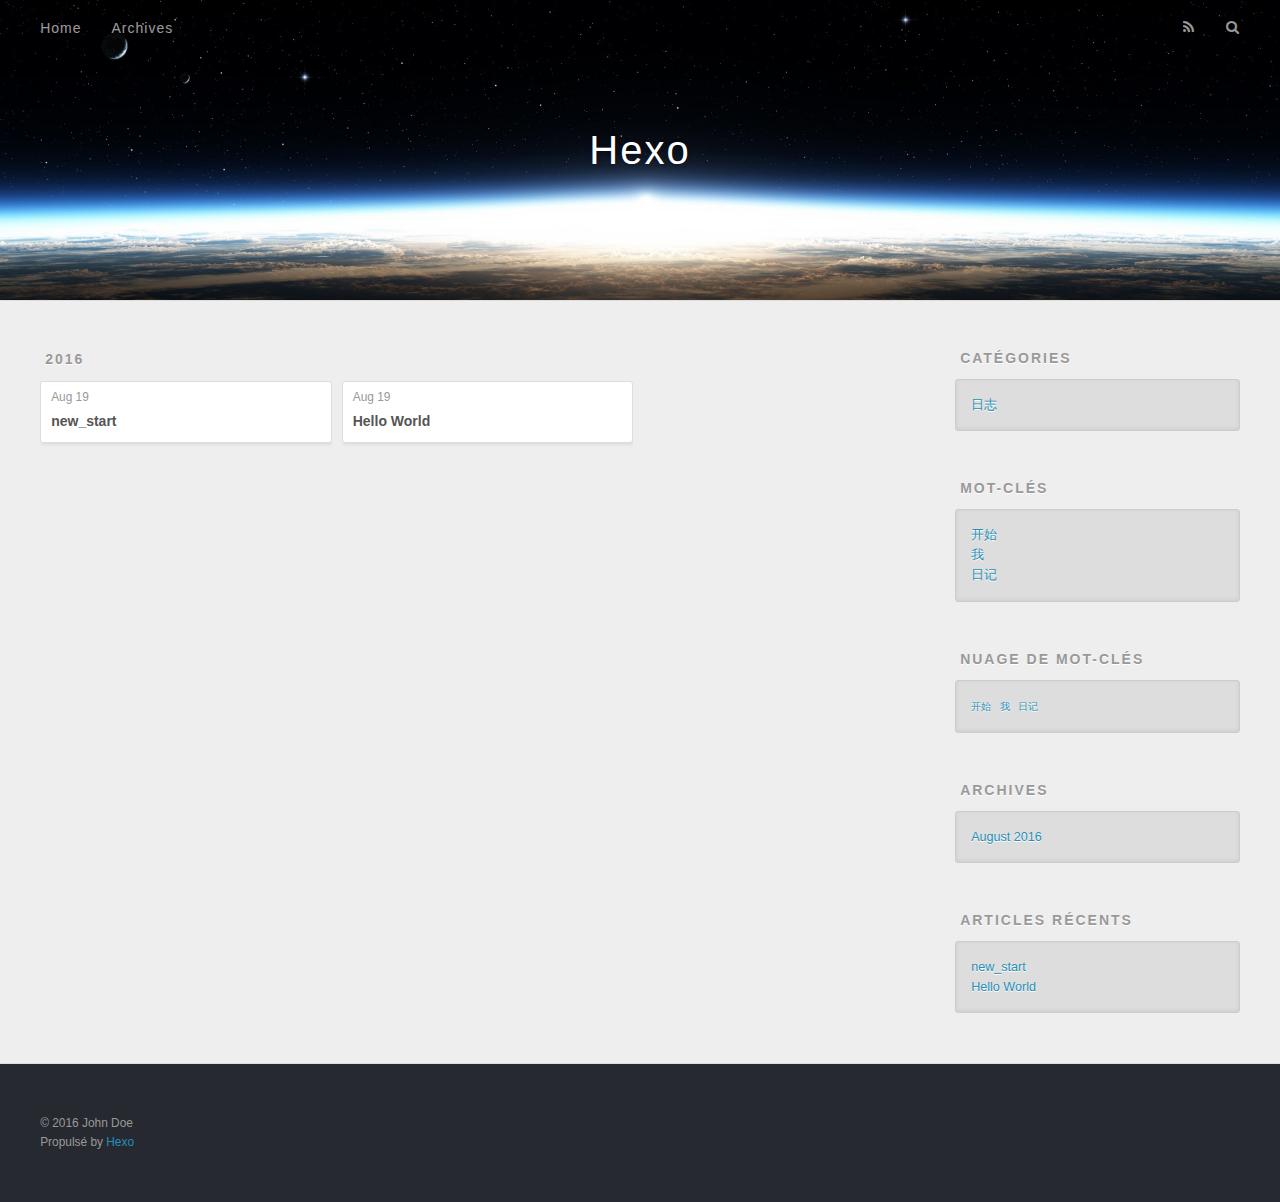
==== archives/index.html @ f9e611ec "Site updated: 2016-08-19 16:14:19" ====
<!DOCTYPE html>
<html>
<head>
  <meta charset="utf-8">
  
  <title>Archives | Hexo</title>
  <meta name="viewport" content="width=device-width, initial-scale=1, maximum-scale=1">
  <meta property="og:type" content="website">
<meta property="og:title" content="Hexo">
<meta property="og:url" content="http://yoursite.com/archives/index.html">
<meta property="og:site_name" content="Hexo">
<meta name="twitter:card" content="summary">
<meta name="twitter:title" content="Hexo">
  
    <link rel="alternate" href="/atom.xml" title="Hexo" type="application/atom+xml">
  
  
    <link rel="icon" href="/favicon.png">
  
  
    <link href="//fonts.googleapis.com/css?family=Source+Code+Pro" rel="stylesheet" type="text/css">
  
  <link rel="stylesheet" href="/css/style.css">
  

</head>

<body>
  <div id="container">
    <div id="wrap">
      <header id="header">
  <div id="banner"></div>
  <div id="header-outer" class="outer">
    <div id="header-title" class="inner">
      <h1 id="logo-wrap">
        <a href="/" id="logo">Hexo</a>
      </h1>
      
    </div>
    <div id="header-inner" class="inner">
      <nav id="main-nav">
        <a id="main-nav-toggle" class="nav-icon"></a>
        
          <a class="main-nav-link" href="/">Home</a>
        
          <a class="main-nav-link" href="/archives">Archives</a>
        
      </nav>
      <nav id="sub-nav">
        
          <a id="nav-rss-link" class="nav-icon" href="/atom.xml" title="Flux RSS"></a>
        
        <a id="nav-search-btn" class="nav-icon" title="Rechercher"></a>
      </nav>
      <div id="search-form-wrap">
        <form action="//google.com/search" method="get" accept-charset="UTF-8" class="search-form"><input type="search" name="q" results="0" class="search-form-input" placeholder="Search"><button type="submit" class="search-form-submit">&#xF002;</button><input type="hidden" name="sitesearch" value="http://yoursite.com"></form>
      </div>
    </div>
  </div>
</header>
      <div class="outer">
        <section id="main">
  
  
    
    
      
      
      <section class="archives-wrap">
        <div class="archive-year-wrap">
          <a href="/archives/2016" class="archive-year">2016</a>
        </div>
        <div class="archives">
    
    <article class="archive-article archive-type-post">
  <div class="archive-article-inner">
    <header class="archive-article-header">
      <a href="/2016/08/19/new-start/" class="archive-article-date">
  <time datetime="2016-08-19T08:04:15.000Z" itemprop="datePublished">Aug 19</time>
</a>
      
  
    <h1 itemprop="name">
      <a class="archive-article-title" href="/2016/08/19/new-start/">new_start</a>
    </h1>
  

    </header>
  </div>
</article>
  
    
    
    <article class="archive-article archive-type-post">
  <div class="archive-article-inner">
    <header class="archive-article-header">
      <a href="/2016/08/19/hello-world/" class="archive-article-date">
  <time datetime="2016-08-19T06:45:06.306Z" itemprop="datePublished">Aug 19</time>
</a>
      
  
    <h1 itemprop="name">
      <a class="archive-article-title" href="/2016/08/19/hello-world/">Hello World</a>
    </h1>
  

    </header>
  </div>
</article>
  
  
    </div></section>
  

</section>
        
          <aside id="sidebar">
  
    
  <div class="widget-wrap">
    <h3 class="widget-title">Catégories</h3>
    <div class="widget">
      <ul class="category-list"><li class="category-list-item"><a class="category-list-link" href="/categories/日志/">日志</a></li></ul>
    </div>
  </div>


  
    
  <div class="widget-wrap">
    <h3 class="widget-title">Mot-clés</h3>
    <div class="widget">
      <ul class="tag-list"><li class="tag-list-item"><a class="tag-list-link" href="/tags/开始/">开始</a></li><li class="tag-list-item"><a class="tag-list-link" href="/tags/我/">我</a></li><li class="tag-list-item"><a class="tag-list-link" href="/tags/日记/">日记</a></li></ul>
    </div>
  </div>


  
    
  <div class="widget-wrap">
    <h3 class="widget-title">Nuage de mot-clés</h3>
    <div class="widget tagcloud">
      <a href="/tags/开始/" style="font-size: 10px;">开始</a> <a href="/tags/我/" style="font-size: 10px;">我</a> <a href="/tags/日记/" style="font-size: 10px;">日记</a>
    </div>
  </div>

  
    
  <div class="widget-wrap">
    <h3 class="widget-title">Archives</h3>
    <div class="widget">
      <ul class="archive-list"><li class="archive-list-item"><a class="archive-list-link" href="/archives/2016/08/">August 2016</a></li></ul>
    </div>
  </div>


  
    
  <div class="widget-wrap">
    <h3 class="widget-title">Articles récents</h3>
    <div class="widget">
      <ul>
        
          <li>
            <a href="/2016/08/19/new-start/">new_start</a>
          </li>
        
          <li>
            <a href="/2016/08/19/hello-world/">Hello World</a>
          </li>
        
      </ul>
    </div>
  </div>

  
</aside>
        
      </div>
      <footer id="footer">
  
  <div class="outer">
    <div id="footer-info" class="inner">
      &copy; 2016 John Doe<br>
      Propulsé by <a href="http://hexo.io/" target="_blank">Hexo</a>
    </div>
  </div>
</footer>
    </div>
    <nav id="mobile-nav">
  
    <a href="/" class="mobile-nav-link">Home</a>
  
    <a href="/archives" class="mobile-nav-link">Archives</a>
  
</nav>
    

<script src="//ajax.googleapis.com/ajax/libs/jquery/2.0.3/jquery.min.js"></script>


  <link rel="stylesheet" href="/fancybox/jquery.fancybox.css">
  <script src="/fancybox/jquery.fancybox.pack.js"></script>


<script src="/js/script.js"></script>

  </div>
</body>
</html>
---- css/style.css ----
body {
  width: 100%;
}
body:before,
body:after {
  content: "";
  display: table;
}
body:after {
  clear: both;
}
html,
body,
div,
span,
applet,
object,
iframe,
h1,
h2,
h3,
h4,
h5,
h6,
p,
blockquote,
pre,
a,
abbr,
acronym,
address,
big,
cite,
code,
del,
dfn,
em,
img,
ins,
kbd,
q,
s,
samp,
small,
strike,
strong,
sub,
sup,
tt,
var,
dl,
dt,
dd,
ol,
ul,
li,
fieldset,
form,
label,
legend,
table,
caption,
tbody,
tfoot,
thead,
tr,
th,
td {
  margin: 0;
  padding: 0;
  border: 0;
  outline: 0;
  font-weight: inherit;
  font-style: inherit;
  font-family: inherit;
  font-size: 100%;
  vertical-align: baseline;
}
body {
  line-height: 1;
  color: #000;
  background: #fff;
}
ol,
ul {
  list-style: none;
}
table {
  border-collapse: separate;
  border-spacing: 0;
  vertical-align: middle;
}
caption,
th,
td {
  text-align: left;
  font-weight: normal;
  vertical-align: middle;
}
a img {
  border: none;
}
input,
button {
  margin: 0;
  padding: 0;
}
input::-moz-focus-inner,
button::-moz-focus-inner {
  border: 0;
  padding: 0;
}
@font-face {
  font-family: FontAwesome;
  font-style: normal;
  font-weight: normal;
  src: url("fonts/fontawesome-webfont.eot?v=#4.0.3");
  src: url("fonts/fontawesome-webfont.eot?#iefix&v=#4.0.3") format("embedded-opentype"), url("fonts/fontawesome-webfont.woff?v=#4.0.3") format("woff"), url("fonts/fontawesome-webfont.ttf?v=#4.0.3") format("truetype"), url("fonts/fontawesome-webfont.svg#fontawesomeregular?v=#4.0.3") format("svg");
}
html,
body,
#container {
  height: 100%;
}
body {
  background: #eee;
  font: 14px "Helvetica Neue", Helvetica, Arial, sans-serif;
  -webkit-text-size-adjust: 100%;
}
.outer {
  max-width: 1220px;
  margin: 0 auto;
  padding: 0 20px;
}
.outer:before,
.outer:after {
  content: "";
  display: table;
}
.outer:after {
  clear: both;
}
.inner {
  display: inline;
  float: left;
  width: 98.33333333333333%;
  margin: 0 0.833333333333333%;
}
.left,
.alignleft {
  float: left;
}
.right,
.alignright {
  float: right;
}
.clear {
  clear: both;
}
#container {
  position: relative;
}
.mobile-nav-on {
  overflow: hidden;
}
#wrap {
  height: 100%;
  width: 100%;
  position: absolute;
  top: 0;
  left: 0;
  -webkit-transition: 0.2s ease-out;
  -moz-transition: 0.2s ease-out;
  -ms-transition: 0.2s ease-out;
  transition: 0.2s ease-out;
  z-index: 1;
  background: #eee;
}
.mobile-nav-on #wrap {
  left: 280px;
}
@media screen and (min-width: 768px) {
  #main {
    display: inline;
    float: left;
    width: 73.33333333333333%;
    margin: 0 0.833333333333333%;
  }
}
.article-date,
.article-category-link,
.archive-year,
.widget-title {
  text-decoration: none;
  text-transform: uppercase;
  letter-spacing: 2px;
  color: #999;
  margin-bottom: 1em;
  margin-left: 5px;
  line-height: 1em;
  text-shadow: 0 1px #fff;
  font-weight: bold;
}
.article-inner,
.archive-article-inner {
  background: #fff;
  -webkit-box-shadow: 1px 2px 3px #ddd;
  box-shadow: 1px 2px 3px #ddd;
  border: 1px solid #ddd;
  border-radius: 3px;
}
.article-entry h1,
.widget h1 {
  font-size: 2em;
}
.article-entry h2,
.widget h2 {
  font-size: 1.5em;
}
.article-entry h3,
.widget h3 {
  font-size: 1.3em;
}
.article-entry h4,
.widget h4 {
  font-size: 1.2em;
}
.article-entry h5,
.widget h5 {
  font-size: 1em;
}
.article-entry h6,
.widget h6 {
  font-size: 1em;
  color: #999;
}
.article-entry hr,
.widget hr {
  border: 1px dashed #ddd;
}
.article-entry strong,
.widget strong {
  font-weight: bold;
}
.article-entry em,
.widget em,
.article-entry cite,
.widget cite {
  font-style: italic;
}
.article-entry sup,
.widget sup,
.article-entry sub,
.widget sub {
  font-size: 0.75em;
  line-height: 0;
  position: relative;
  vertical-align: baseline;
}
.article-entry sup,
.widget sup {
  top: -0.5em;
}
.article-entry sub,
.widget sub {
  bottom: -0.2em;
}
.article-entry small,
.widget small {
  font-size: 0.85em;
}
.article-entry acronym,
.widget acronym,
.article-entry abbr,
.widget abbr {
  border-bottom: 1px dotted;
}
.article-entry ul,
.widget ul,
.article-entry ol,
.widget ol,
.article-entry dl,
.widget dl {
  margin: 0 20px;
  line-height: 1.6em;
}
.article-entry ul ul,
.widget ul ul,
.article-entry ol ul,
.widget ol ul,
.article-entry ul ol,
.widget ul ol,
.article-entry ol ol,
.widget ol ol {
  margin-top: 0;
  margin-bottom: 0;
}
.article-entry ul,
.widget ul {
  list-style: disc;
}
.article-entry ol,
.widget ol {
  list-style: decimal;
}
.article-entry dt,
.widget dt {
  font-weight: bold;
}
#header {
  height: 300px;
  position: relative;
  border-bottom: 1px solid #ddd;
}
#header:before,
#header:after {
  content: "";
  position: absolute;
  left: 0;
  right: 0;
  height: 40px;
}
#header:before {
  top: 0;
  background: -webkit-linear-gradient(rgba(0,0,0,0.2), transparent);
  background: -moz-linear-gradient(rgba(0,0,0,0.2), transparent);
  background: -ms-linear-gradient(rgba(0,0,0,0.2), transparent);
  background: linear-gradient(rgba(0,0,0,0.2), transparent);
}
#header:after {
  bottom: 0;
  background: -webkit-linear-gradient(transparent, rgba(0,0,0,0.2));
  background: -moz-linear-gradient(transparent, rgba(0,0,0,0.2));
  background: -ms-linear-gradient(transparent, rgba(0,0,0,0.2));
  background: linear-gradient(transparent, rgba(0,0,0,0.2));
}
#header-outer {
  height: 100%;
  position: relative;
}
#header-inner {
  position: relative;
  overflow: hidden;
}
#banner {
  position: absolute;
  top: 0;
  left: 0;
  width: 100%;
  height: 100%;
  background: url("images/banner.jpg") center #000;
  -webkit-background-size: cover;
  -moz-background-size: cover;
  background-size: cover;
  z-index: -1;
}
#header-title {
  text-align: center;
  height: 40px;
  position: absolute;
  top: 50%;
  left: 0;
  margin-top: -20px;
}
#logo,
#subtitle {
  text-decoration: none;
  color: #fff;
  font-weight: 300;
  text-shadow: 0 1px 4px rgba(0,0,0,0.3);
}
#logo {
  font-size: 40px;
  line-height: 40px;
  letter-spacing: 2px;
}
#subtitle {
  font-size: 16px;
  line-height: 16px;
  letter-spacing: 1px;
}
#subtitle-wrap {
  margin-top: 16px;
}
#main-nav {
  float: left;
  margin-left: -15px;
}
.nav-icon,
.main-nav-link {
  float: left;
  color: #fff;
  opacity: 0.6;
  text-decoration: none;
  text-shadow: 0 1px rgba(0,0,0,0.2);
  -webkit-transition: opacity 0.2s;
  -moz-transition: opacity 0.2s;
  -ms-transition: opacity 0.2s;
  transition: opacity 0.2s;
  display: block;
  padding: 20px 15px;
}
.nav-icon:hover,
.main-nav-link:hover {
  opacity: 1;
}
.nav-icon {
  font-family: FontAwesome;
  text-align: center;
  font-size: 14px;
  width: 14px;
  height: 14px;
  padding: 20px 15px;
  position: relative;
  cursor: pointer;
}
.main-nav-link {
  font-weight: 300;
  letter-spacing: 1px;
}
@media screen and (max-width: 479px) {
  .main-nav-link {
    display: none;
  }
}
#main-nav-toggle {
  display: none;
}
#main-nav-toggle:before {
  content: "\f0c9";
}
@media screen and (max-width: 479px) {
  #main-nav-toggle {
    display: block;
  }
}
#sub-nav {
  float: right;
  margin-right: -15px;
}
#nav-rss-link:before {
  content: "\f09e";
}
#nav-search-btn:before {
  content: "\f002";
}
#search-form-wrap {
  position: absolute;
  top: 15px;
  width: 150px;
  height: 30px;
  right: -150px;
  opacity: 0;
  -webkit-transition: 0.2s ease-out;
  -moz-transition: 0.2s ease-out;
  -ms-transition: 0.2s ease-out;
  transition: 0.2s ease-out;
}
#search-form-wrap.on {
  opacity: 1;
  right: 0;
}
@media screen and (max-width: 479px) {
  #search-form-wrap {
    width: 100%;
    right: -100%;
  }
}
.search-form {
  position: absolute;
  top: 0;
  left: 0;
  right: 0;
  background: #fff;
  padding: 5px 15px;
  border-radius: 15px;
  -webkit-box-shadow: 0 0 10px rgba(0,0,0,0.3);
  box-shadow: 0 0 10px rgba(0,0,0,0.3);
}
.search-form-input {
  border: none;
  background: none;
  color: #555;
  width: 100%;
  font: 13px "Helvetica Neue", Helvetica, Arial, sans-serif;
  outline: none;
}
.search-form-input::-webkit-search-results-decoration,
.search-form-input::-webkit-search-cancel-button {
  -webkit-appearance: none;
}
.search-form-submit {
  position: absolute;
  top: 50%;
  right: 10px;
  margin-top: -7px;
  font: 13px FontAwesome;
  border: none;
  background: none;
  color: #bbb;
  cursor: pointer;
}
.search-form-submit:hover,
.search-form-submit:focus {
  color: #777;
}
.article {
  margin: 50px 0;
}
.article-inner {
  overflow: hidden;
}
.article-meta:before,
.article-meta:after {
  content: "";
  display: table;
}
.article-meta:after {
  clear: both;
}
.article-date {
  float: left;
}
.article-category {
  float: left;
  line-height: 1em;
  color: #ccc;
  text-shadow: 0 1px #fff;
  margin-left: 8px;
}
.article-category:before {
  content: "\2022";
}
.article-category-link {
  margin: 0 12px 1em;
}
.article-header {
  padding: 20px 20px 0;
}
.article-title {
  text-decoration: none;
  font-size: 2em;
  font-weight: bold;
  color: #555;
  line-height: 1.1em;
  -webkit-transition: color 0.2s;
  -moz-transition: color 0.2s;
  -ms-transition: color 0.2s;
  transition: color 0.2s;
}
a.article-title:hover {
  color: #258fb8;
}
.article-entry {
  color: #555;
  padding: 0 20px;
}
.article-entry:before,
.article-entry:after {
  content: "";
  display: table;
}
.article-entry:after {
  clear: both;
}
.article-entry p,
.article-entry table {
  line-height: 1.6em;
  margin: 1.6em 0;
}
.article-entry h1,
.article-entry h2,
.article-entry h3,
.article-entry h4,
.article-entry h5,
.article-entry h6 {
  font-weight: bold;
}
.article-entry h1,
.article-entry h2,
.article-entry h3,
.article-entry h4,
.article-entry h5,
.article-entry h6 {
  line-height: 1.1em;
  margin: 1.1em 0;
}
.article-entry a {
  color: #258fb8;
  text-decoration: none;
}
.article-entry a:hover {
  text-decoration: underline;
}
.article-entry ul,
.article-entry ol,
.article-entry dl {
  margin-top: 1.6em;
  margin-bottom: 1.6em;
}
.article-entry img,
.article-entry video {
  max-width: 100%;
  height: auto;
  display: block;
  margin: auto;
}
.article-entry iframe {
  border: none;
}
.article-entry table {
  width: 100%;
  border-collapse: collapse;
  border-spacing: 0;
}
.article-entry th {
  font-weight: bold;
  border-bottom: 3px solid #ddd;
  padding-bottom: 0.5em;
}
.article-entry td {
  border-bottom: 1px solid #ddd;
  padding: 10px 0;
}
.article-entry blockquote {
  font-family: Georgia, "Times New Roman", serif;
  font-size: 1.4em;
  margin: 1.6em 20px;
  text-align: center;
}
.article-entry blockquote footer {
  font-size: 14px;
  margin: 1.6em 0;
  font-family: "Helvetica Neue", Helvetica, Arial, sans-serif;
}
.article-entry blockquote footer cite:before {
  content: "—";
  padding: 0 0.5em;
}
.article-entry .pullquote {
  text-align: left;
  width: 45%;
  margin: 0;
}
.article-entry .pullquote.left {
  margin-left: 0.5em;
  margin-right: 1em;
}
.article-entry .pullquote.right {
  margin-right: 0.5em;
  margin-left: 1em;
}
.article-entry .caption {
  color: #999;
  display: block;
  font-size: 0.9em;
  margin-top: 0.5em;
  position: relative;
  text-align: center;
}
.article-entry .video-container {
  position: relative;
  padding-top: 56.25%;
  height: 0;
  overflow: hidden;
}
.article-entry .video-container iframe,
.article-entry .video-container object,
.article-entry .video-container embed {
  position: absolute;
  top: 0;
  left: 0;
  width: 100%;
  height: 100%;
  margin-top: 0;
}
.article-more-link a {
  display: inline-block;
  line-height: 1em;
  padding: 6px 15px;
  border-radius: 15px;
  background: #eee;
  color: #999;
  text-shadow: 0 1px #fff;
  text-decoration: none;
}
.article-more-link a:hover {
  background: #258fb8;
  color: #fff;
  text-decoration: none;
  text-shadow: 0 1px #1e7293;
}
.article-footer {
  font-size: 0.85em;
  line-height: 1.6em;
  border-top: 1px solid #ddd;
  padding-top: 1.6em;
  margin: 0 20px 20px;
}
.article-footer:before,
.article-footer:after {
  content: "";
  display: table;
}
.article-footer:after {
  clear: both;
}
.article-footer a {
  color: #999;
  text-decoration: none;
}
.article-footer a:hover {
  color: #555;
}
.article-tag-list-item {
  float: left;
  margin-right: 10px;
}
.article-tag-list-link:before {
  content: "#";
}
.article-comment-link {
  float: right;
}
.article-comment-link:before {
  content: "\f075";
  font-family: FontAwesome;
  padding-right: 8px;
}
.article-share-link {
  cursor: pointer;
  float: right;
  margin-left: 20px;
}
.article-share-link:before {
  content: "\f064";
  font-family: FontAwesome;
  padding-right: 6px;
}
#article-nav {
  position: relative;
}
#article-nav:before,
#article-nav:after {
  content: "";
  display: table;
}
#article-nav:after {
  clear: both;
}
@media screen and (min-width: 768px) {
  #article-nav {
    margin: 50px 0;
  }
  #article-nav:before {
    width: 8px;
    height: 8px;
    position: absolute;
    top: 50%;
    left: 50%;
    margin-top: -4px;
    margin-left: -4px;
    content: "";
    border-radius: 50%;
    background: #ddd;
    -webkit-box-shadow: 0 1px 2px #fff;
    box-shadow: 0 1px 2px #fff;
  }
}
.article-nav-link-wrap {
  text-decoration: none;
  text-shadow: 0 1px #fff;
  color: #999;
  -webkit-box-sizing: border-box;
  -moz-box-sizing: border-box;
  box-sizing: border-box;
  margin-top: 50px;
  text-align: center;
  display: block;
}
.article-nav-link-wrap:hover {
  color: #555;
}
@media screen and (min-width: 768px) {
  .article-nav-link-wrap {
    width: 50%;
    margin-top: 0;
  }
}
@media screen and (min-width: 768px) {
  #article-nav-newer {
    float: left;
    text-align: right;
    padding-right: 20px;
  }
}
@media screen and (min-width: 768px) {
  #article-nav-older {
    float: right;
    text-align: left;
    padding-left: 20px;
  }
}
.article-nav-caption {
  text-transform: uppercase;
  letter-spacing: 2px;
  color: #ddd;
  line-height: 1em;
  font-weight: bold;
}
#article-nav-newer .article-nav-caption {
  margin-right: -2px;
}
.article-nav-title {
  font-size: 0.85em;
  line-height: 1.6em;
  margin-top: 0.5em;
}
.article-share-box {
  position: absolute;
  display: none;
  background: #fff;
  -webkit-box-shadow: 1px 2px 10px rgba(0,0,0,0.2);
  box-shadow: 1px 2px 10px rgba(0,0,0,0.2);
  border-radius: 3px;
  margin-left: -145px;
  overflow: hidden;
  z-index: 1;
}
.article-share-box.on {
  display: block;
}
.article-share-input {
  width: 100%;
  background: none;
  -webkit-box-sizing: border-box;
  -moz-box-sizing: border-box;
  box-sizing: border-box;
  font: 14px "Helvetica Neue", Helvetica, Arial, sans-serif;
  padding: 0 15px;
  color: #555;
  outline: none;
  border: 1px solid #ddd;
  border-radius: 3px 3px 0 0;
  height: 36px;
  line-height: 36px;
}
.article-share-links {
  background: #eee;
}
.article-share-links:before,
.article-share-links:after {
  content: "";
  display: table;
}
.article-share-links:after {
  clear: both;
}
.article-share-twitter,
.article-share-facebook,
.article-share-pinterest,
.article-share-google {
  width: 50px;
  height: 36px;
  display: block;
  float: left;
  position: relative;
  color: #999;
  text-shadow: 0 1px #fff;
}
.article-share-twitter:before,
.article-share-facebook:before,
.article-share-pinterest:before,
.article-share-google:before {
  font-size: 20px;
  font-family: FontAwesome;
  width: 20px;
  height: 20px;
  position: absolute;
  top: 50%;
  left: 50%;
  margin-top: -10px;
  margin-left: -10px;
  text-align: center;
}
.article-share-twitter:hover,
.article-share-facebook:hover,
.article-share-pinterest:hover,
.article-share-google:hover {
  color: #fff;
}
.article-share-twitter:before {
  content: "\f099";
}
.article-share-twitter:hover {
  background: #00aced;
  text-shadow: 0 1px #008abe;
}
.article-share-facebook:before {
  content: "\f09a";
}
.article-share-facebook:hover {
  background: #3b5998;
  text-shadow: 0 1px #2f477a;
}
.article-share-pinterest:before {
  content: "\f0d2";
}
.article-share-pinterest:hover {
  background: #cb2027;
  text-shadow: 0 1px #a21a1f;
}
.article-share-google:before {
  content: "\f0d5";
}
.article-share-google:hover {
  background: #dd4b39;
  text-shadow: 0 1px #be3221;
}
.article-gallery {
  background: #000;
  position: relative;
}
.article-gallery-photos {
  position: relative;
  overflow: hidden;
}
.article-gallery-img {
  display: none;
  max-width: 100%;
}
.article-gallery-img:first-child {
  display: block;
}
.article-gallery-img.loaded {
  position: absolute;
  display: block;
}
.article-gallery-img img {
  display: block;
  max-width: 100%;
  margin: 0 auto;
}
#comments {
  background: #fff;
  -webkit-box-shadow: 1px 2px 3px #ddd;
  box-shadow: 1px 2px 3px #ddd;
  padding: 20px;
  border: 1px solid #ddd;
  border-radius: 3px;
  margin: 50px 0;
}
#comments a {
  color: #258fb8;
}
.archives-wrap {
  margin: 50px 0;
}
.archives:before,
.archives:after {
  content: "";
  display: table;
}
.archives:after {
  clear: both;
}
.archive-year-wrap {
  margin-bottom: 1em;
}
.archives {
  -webkit-column-gap: 10px;
  -moz-column-gap: 10px;
  column-gap: 10px;
}
@media screen and (min-width: 480px) and (max-width: 767px) {
  .archives {
    -webkit-column-count: 2;
    -moz-column-count: 2;
    column-count: 2;
  }
}
@media screen and (min-width: 768px) {
  .archives {
    -webkit-column-count: 3;
    -moz-column-count: 3;
    column-count: 3;
  }
}
.archive-article {
  -webkit-column-break-inside: avoid;
  page-break-inside: avoid;
  overflow: hidden;
  break-inside: avoid-column;
}
.archive-article-inner {
  padding: 10px;
  margin-bottom: 15px;
}
.archive-article-title {
  text-decoration: none;
  font-weight: bold;
  color: #555;
  -webkit-transition: color 0.2s;
  -moz-transition: color 0.2s;
  -ms-transition: color 0.2s;
  transition: color 0.2s;
  line-height: 1.6em;
}
.archive-article-title:hover {
  color: #258fb8;
}
.archive-article-footer {
  margin-top: 1em;
}
.archive-article-date {
  color: #999;
  text-decoration: none;
  font-size: 0.85em;
  line-height: 1em;
  margin-bottom: 0.5em;
  display: block;
}
#page-nav {
  margin: 50px auto;
  background: #fff;
  -webkit-box-shadow: 1px 2px 3px #ddd;
  box-shadow: 1px 2px 3px #ddd;
  border: 1px solid #ddd;
  border-radius: 3px;
  text-align: center;
  color: #999;
  overflow: hidden;
}
#page-nav:before,
#page-nav:after {
  content: "";
  display: table;
}
#page-nav:after {
  clear: both;
}
#page-nav a,
#page-nav span {
  padding: 10px 20px;
  line-height: 1;
  height: 2ex;
}
#page-nav a {
  color: #999;
  text-decoration: none;
}
#page-nav a:hover {
  background: #999;
  color: #fff;
}
#page-nav .prev {
  float: left;
}
#page-nav .next {
  float: right;
}
#page-nav .page-number {
  display: inline-block;
}
@media screen and (max-width: 479px) {
  #page-nav .page-number {
    display: none;
  }
}
#page-nav .current {
  color: #555;
  font-weight: bold;
}
#page-nav .space {
  color: #ddd;
}
#footer {
  background: #262a30;
  padding: 50px 0;
  border-top: 1px solid #ddd;
  color: #999;
}
#footer a {
  color: #258fb8;
  text-decoration: none;
}
#footer a:hover {
  text-decoration: underline;
}
#footer-info {
  line-height: 1.6em;
  font-size: 0.85em;
}
.article-entry pre,
.article-entry .highlight {
  background: #2d2d2d;
  margin: 0 -20px;
  padding: 15px 20px;
  border-style: solid;
  border-color: #ddd;
  border-width: 1px 0;
  overflow: auto;
  color: #ccc;
  line-height: 22.400000000000002px;
}
.article-entry .highlight .gutter pre,
.article-entry .gist .gist-file .gist-data .line-numbers {
  color: #666;
  font-size: 0.85em;
}
.article-entry pre,
.article-entry code {
  font-family: "Source Code Pro", Consolas, Monaco, Menlo, Consolas, monospace;
}
.article-entry code {
  background: #eee;
  text-shadow: 0 1px #fff;
  padding: 0 0.3em;
}
.article-entry pre code {
  background: none;
  text-shadow: none;
  padding: 0;
}
.article-entry .highlight pre {
  border: none;
  margin: 0;
  padding: 0;
}
.article-entry .highlight table {
  margin: 0;
  width: auto;
}
.article-entry .highlight td {
  border: none;
  padding: 0;
}
.article-entry .highlight figcaption {
  font-size: 0.85em;
  color: #999;
  line-height: 1em;
  margin-bottom: 1em;
}
.article-entry .highlight figcaption:before,
.article-entry .highlight figcaption:after {
  content: "";
  display: table;
}
.article-entry .highlight figcaption:after {
  clear: both;
}
.article-entry .highlight figcaption a {
  float: right;
}
.article-entry .highlight .gutter pre {
  text-align: right;
  padding-right: 20px;
}
.article-entry .highlight .line {
  height: 22.400000000000002px;
}
.article-entry .highlight .line.marked {
  background: #515151;
}
.article-entry .gist {
  margin: 0 -20px;
  border-style: solid;
  border-color: #ddd;
  border-width: 1px 0;
  background: #2d2d2d;
  padding: 15px 20px 15px 0;
}
.article-entry .gist .gist-file {
  border: none;
  font-family: "Source Code Pro", Consolas, Monaco, Menlo, Consolas, monospace;
  margin: 0;
}
.article-entry .gist .gist-file .gist-data {
  background: none;
  border: none;
}
.article-entry .gist .gist-file .gist-data .line-numbers {
  background: none;
  border: none;
  padding: 0 20px 0 0;
}
.article-entry .gist .gist-file .gist-data .line-data {
  padding: 0 !important;
}
.article-entry .gist .gist-file .highlight {
  margin: 0;
  padding: 0;
  border: none;
}
.article-entry .gist .gist-file .gist-meta {
  background: #2d2d2d;
  color: #999;
  font: 0.85em "Helvetica Neue", Helvetica, Arial, sans-serif;
  text-shadow: 0 0;
  padding: 0;
  margin-top: 1em;
  margin-left: 20px;
}
.article-entry .gist .gist-file .gist-meta a {
  color: #258fb8;
  font-weight: normal;
}
.article-entry .gist .gist-file .gist-meta a:hover {
  text-decoration: underline;
}
pre .comment,
pre .title {
  color: #999;
}
pre .variable,
pre .attribute,
pre .tag,
pre .regexp,
pre .ruby .constant,
pre .xml .tag .title,
pre .xml .pi,
pre .xml .doctype,
pre .html .doctype,
pre .css .id,
pre .css .class,
pre .css .pseudo {
  color: #f2777a;
}
pre .number,
pre .preprocessor,
pre .built_in,
pre .literal,
pre .params,
pre .constant {
  color: #f99157;
}
pre .class,
pre .ruby .class .title,
pre .css .rules .attribute {
  color: #9c9;
}
pre .string,
pre .value,
pre .inheritance,
pre .header,
pre .ruby .symbol,
pre .xml .cdata {
  color: #9c9;
}
pre .css .hexcolor {
  color: #6cc;
}
pre .function,
pre .python .decorator,
pre .python .title,
pre .ruby .function .title,
pre .ruby .title .keyword,
pre .perl .sub,
pre .javascript .title,
pre .coffeescript .title {
  color: #69c;
}
pre .keyword,
pre .javascript .function {
  color: #c9c;
}
@media screen and (max-width: 479px) {
  #mobile-nav {
    position: absolute;
    top: 0;
    left: 0;
    width: 280px;
    height: 100%;
    background: #191919;
    border-right: 1px solid #fff;
  }
}
@media screen and (max-width: 479px) {
  .mobile-nav-link {
    display: block;
    color: #999;
    text-decoration: none;
    padding: 15px 20px;
    font-weight: bold;
  }
  .mobile-nav-link:hover {
    color: #fff;
  }
}
@media screen and (min-width: 768px) {
  #sidebar {
    display: inline;
    float: left;
    width: 23.333333333333332%;
    margin: 0 0.833333333333333%;
  }
}
.widget-wrap {
  margin: 50px 0;
}
.widget {
  color: #777;
  text-shadow: 0 1px #fff;
  background: #ddd;
  -webkit-box-shadow: 0 -1px 4px #ccc inset;
  box-shadow: 0 -1px 4px #ccc inset;
  border: 1px solid #ccc;
  padding: 15px;
  border-radius: 3px;
}
.widget a {
  color: #258fb8;
  text-decoration: none;
}
.widget a:hover {
  text-decoration: underline;
}
.widget ul ul,
.widget ol ul,
.widget dl ul,
.widget ul ol,
.widget ol ol,
.widget dl ol,
.widget ul dl,
.widget ol dl,
.widget dl dl {
  margin-left: 15px;
  list-style: disc;
}
.widget {
  line-height: 1.6em;
  word-wrap: break-word;
  font-size: 0.9em;
}
.widget ul,
.widget ol {
  list-style: none;
  margin: 0;
}
.widget ul ul,
.widget ol ul,
.widget ul ol,
.widget ol ol {
  margin: 0 20px;
}
.widget ul ul,
.widget ol ul {
  list-style: disc;
}
.widget ul ol,
.widget ol ol {
  list-style: decimal;
}
.category-list-count,
.tag-list-count,
.archive-list-count {
  padding-left: 5px;
  color: #999;
  font-size: 0.85em;
}
.category-list-count:before,
.tag-list-count:before,
.archive-list-count:before {
  content: "(";
}
.category-list-count:after,
.tag-list-count:after,
.archive-list-count:after {
  content: ")";
}
.tagcloud a {
  margin-right: 5px;
  display: inline-block;
}
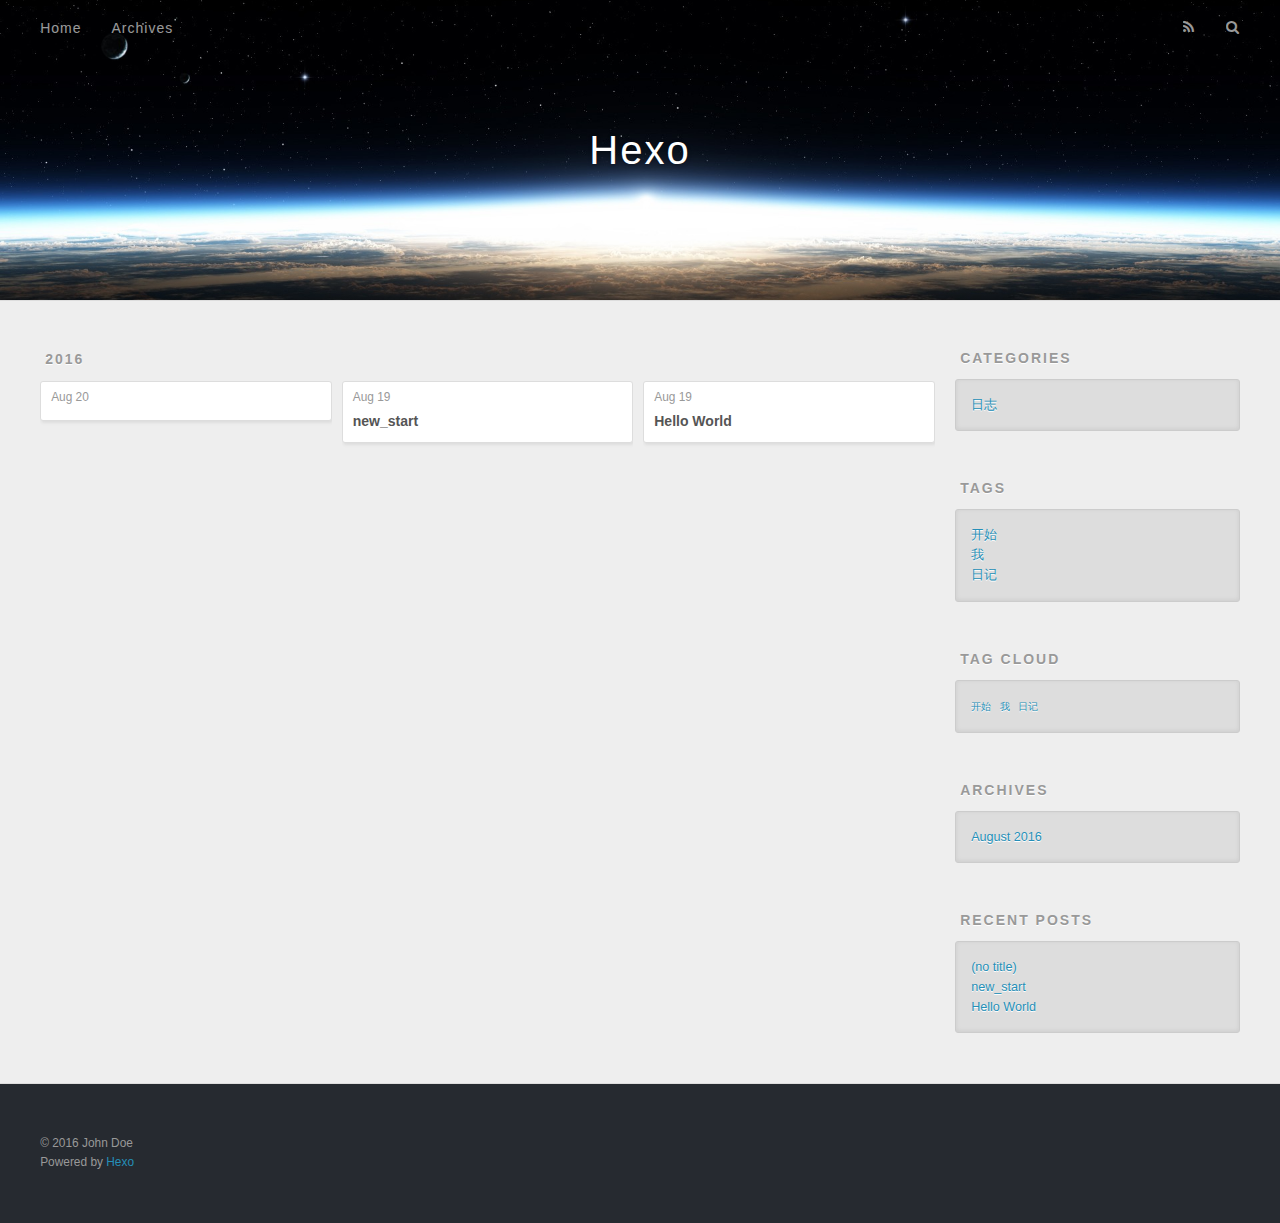
==== commit daf0e736: "Site updated: 2016-08-27 16:28:22" ====
--- a/archives/index.html
+++ b/archives/index.html
@@ -48,9 +48,9 @@
       </nav>
       <nav id="sub-nav">
         
-          <a id="nav-rss-link" class="nav-icon" href="/atom.xml" title="Flux RSS"></a>
-        
-        <a id="nav-search-btn" class="nav-icon" title="Rechercher"></a>
+          <a id="nav-rss-link" class="nav-icon" href="/atom.xml" title="RSS Feed"></a>
+        
+        <a id="nav-search-btn" class="nav-icon" title="Search"></a>
       </nav>
       <div id="search-form-wrap">
         <form action="//google.com/search" method="get" accept-charset="UTF-8" class="search-form"><input type="search" name="q" results="0" class="search-form-input" placeholder="Search"><button type="submit" class="search-form-submit">&#xF002;</button><input type="hidden" name="sitesearch" value="http://yoursite.com"></form>
@@ -71,6 +71,19 @@
           <a href="/archives/2016" class="archive-year">2016</a>
         </div>
         <div class="archives">
+    
+    <article class="archive-article archive-type-post">
+  <div class="archive-article-inner">
+    <header class="archive-article-header">
+      <a href="/2016/08/20/test/" class="archive-article-date">
+  <time datetime="2016-08-20T08:27:46.888Z" itemprop="datePublished">Aug 20</time>
+</a>
+      
+    </header>
+  </div>
+</article>
+  
+    
     
     <article class="archive-article archive-type-post">
   <div class="archive-article-inner">
@@ -118,7 +131,7 @@
   
     
   <div class="widget-wrap">
-    <h3 class="widget-title">Catégories</h3>
+    <h3 class="widget-title">Categories</h3>
     <div class="widget">
       <ul class="category-list"><li class="category-list-item"><a class="category-list-link" href="/categories/日志/">日志</a></li></ul>
     </div>
@@ -128,7 +141,7 @@
   
     
   <div class="widget-wrap">
-    <h3 class="widget-title">Mot-clés</h3>
+    <h3 class="widget-title">Tags</h3>
     <div class="widget">
       <ul class="tag-list"><li class="tag-list-item"><a class="tag-list-link" href="/tags/开始/">开始</a></li><li class="tag-list-item"><a class="tag-list-link" href="/tags/我/">我</a></li><li class="tag-list-item"><a class="tag-list-link" href="/tags/日记/">日记</a></li></ul>
     </div>
@@ -138,7 +151,7 @@
   
     
   <div class="widget-wrap">
-    <h3 class="widget-title">Nuage de mot-clés</h3>
+    <h3 class="widget-title">Tag Cloud</h3>
     <div class="widget tagcloud">
       <a href="/tags/开始/" style="font-size: 10px;">开始</a> <a href="/tags/我/" style="font-size: 10px;">我</a> <a href="/tags/日记/" style="font-size: 10px;">日记</a>
     </div>
@@ -157,9 +170,13 @@
   
     
   <div class="widget-wrap">
-    <h3 class="widget-title">Articles récents</h3>
+    <h3 class="widget-title">Recent Posts</h3>
     <div class="widget">
       <ul>
+        
+          <li>
+            <a href="/2016/08/20/test/">(no title)</a>
+          </li>
         
           <li>
             <a href="/2016/08/19/new-start/">new_start</a>
@@ -182,7 +199,7 @@
   <div class="outer">
     <div id="footer-info" class="inner">
       &copy; 2016 John Doe<br>
-      Propulsé by <a href="http://hexo.io/" target="_blank">Hexo</a>
+      Powered by <a href="http://hexo.io/" target="_blank">Hexo</a>
     </div>
   </div>
 </footer>
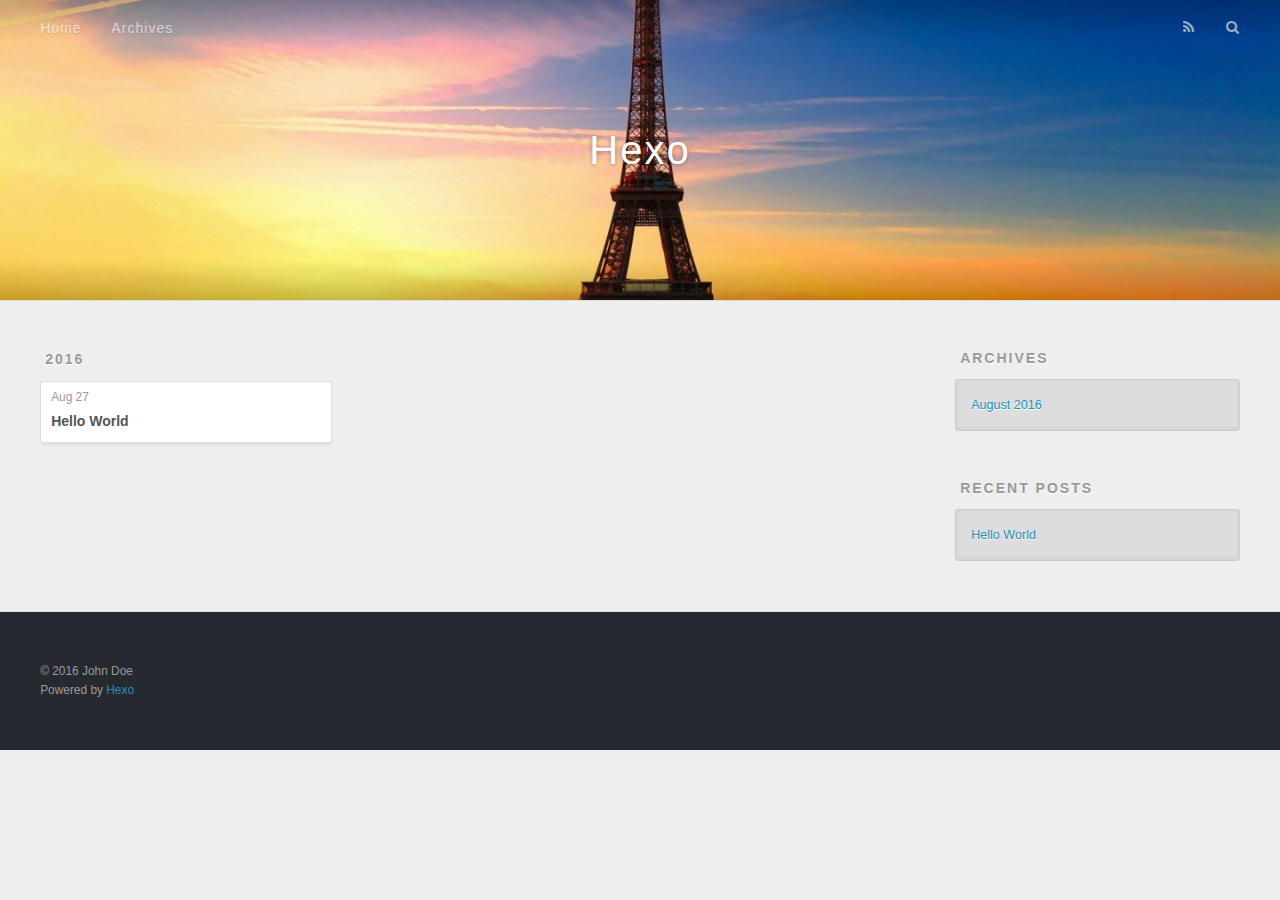
==== commit 2b967666: "Site updated: 2016-08-27 17:03:56" ====
--- a/archives/index.html
+++ b/archives/index.html
@@ -75,45 +75,13 @@
     <article class="archive-article archive-type-post">
   <div class="archive-article-inner">
     <header class="archive-article-header">
-      <a href="/2016/08/20/test/" class="archive-article-date">
-  <time datetime="2016-08-20T08:27:46.888Z" itemprop="datePublished">Aug 20</time>
-</a>
-      
-    </header>
-  </div>
-</article>
-  
-    
-    
-    <article class="archive-article archive-type-post">
-  <div class="archive-article-inner">
-    <header class="archive-article-header">
-      <a href="/2016/08/19/new-start/" class="archive-article-date">
-  <time datetime="2016-08-19T08:04:15.000Z" itemprop="datePublished">Aug 19</time>
+      <a href="/2016/08/27/First Project/" class="archive-article-date">
+  <time datetime="2016-08-27T09:01:58.199Z" itemprop="datePublished">Aug 27</time>
 </a>
       
   
     <h1 itemprop="name">
-      <a class="archive-article-title" href="/2016/08/19/new-start/">new_start</a>
-    </h1>
-  
-
-    </header>
-  </div>
-</article>
-  
-    
-    
-    <article class="archive-article archive-type-post">
-  <div class="archive-article-inner">
-    <header class="archive-article-header">
-      <a href="/2016/08/19/hello-world/" class="archive-article-date">
-  <time datetime="2016-08-19T06:45:06.306Z" itemprop="datePublished">Aug 19</time>
-</a>
-      
-  
-    <h1 itemprop="name">
-      <a class="archive-article-title" href="/2016/08/19/hello-world/">Hello World</a>
+      <a class="archive-article-title" href="/2016/08/27/First Project/">Hello World</a>
     </h1>
   
 
@@ -130,33 +98,12 @@
           <aside id="sidebar">
   
     
-  <div class="widget-wrap">
-    <h3 class="widget-title">Categories</h3>
-    <div class="widget">
-      <ul class="category-list"><li class="category-list-item"><a class="category-list-link" href="/categories/日志/">日志</a></li></ul>
-    </div>
-  </div>
-
 
   
     
-  <div class="widget-wrap">
-    <h3 class="widget-title">Tags</h3>
-    <div class="widget">
-      <ul class="tag-list"><li class="tag-list-item"><a class="tag-list-link" href="/tags/开始/">开始</a></li><li class="tag-list-item"><a class="tag-list-link" href="/tags/我/">我</a></li><li class="tag-list-item"><a class="tag-list-link" href="/tags/日记/">日记</a></li></ul>
-    </div>
-  </div>
-
 
   
     
-  <div class="widget-wrap">
-    <h3 class="widget-title">Tag Cloud</h3>
-    <div class="widget tagcloud">
-      <a href="/tags/开始/" style="font-size: 10px;">开始</a> <a href="/tags/我/" style="font-size: 10px;">我</a> <a href="/tags/日记/" style="font-size: 10px;">日记</a>
-    </div>
-  </div>
-
   
     
   <div class="widget-wrap">
@@ -175,15 +122,7 @@
       <ul>
         
           <li>
-            <a href="/2016/08/20/test/">(no title)</a>
-          </li>
-        
-          <li>
-            <a href="/2016/08/19/new-start/">new_start</a>
-          </li>
-        
-          <li>
-            <a href="/2016/08/19/hello-world/">Hello World</a>
+            <a href="/2016/08/27/First Project/">Hello World</a>
           </li>
         
       </ul>
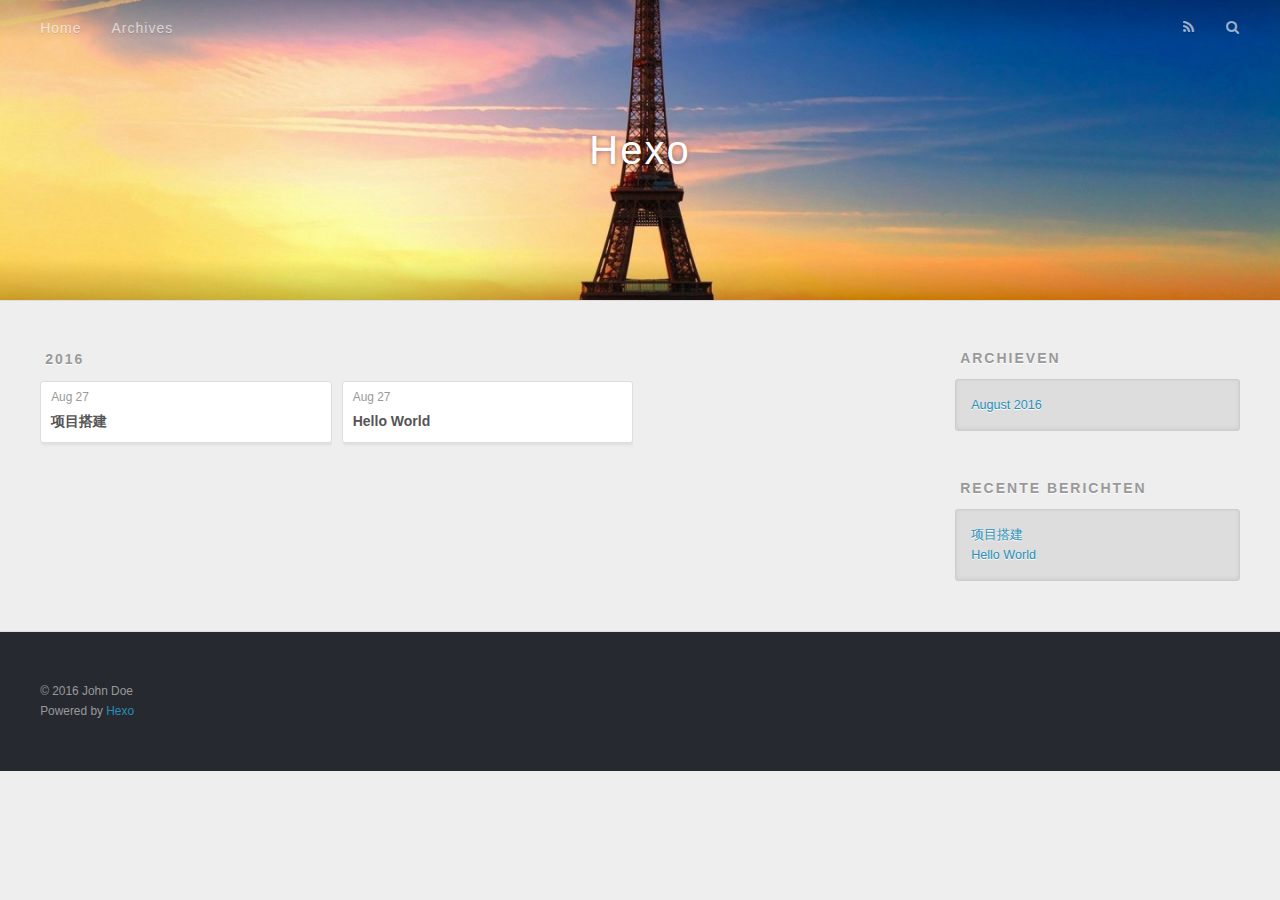
==== commit 1edd217b: "Site updated: 2016-08-27 17:39:41" ====
--- a/archives/index.html
+++ b/archives/index.html
@@ -3,7 +3,7 @@
 <head>
   <meta charset="utf-8">
   
-  <title>Archives | Hexo</title>
+  <title>Archieven | Hexo</title>
   <meta name="viewport" content="width=device-width, initial-scale=1, maximum-scale=1">
   <meta property="og:type" content="website">
 <meta property="og:title" content="Hexo">
@@ -50,7 +50,7 @@
         
           <a id="nav-rss-link" class="nav-icon" href="/atom.xml" title="RSS Feed"></a>
         
-        <a id="nav-search-btn" class="nav-icon" title="Search"></a>
+        <a id="nav-search-btn" class="nav-icon" title="Zoeken"></a>
       </nav>
       <div id="search-form-wrap">
         <form action="//google.com/search" method="get" accept-charset="UTF-8" class="search-form"><input type="search" name="q" results="0" class="search-form-input" placeholder="Search"><button type="submit" class="search-form-submit">&#xF002;</button><input type="hidden" name="sitesearch" value="http://yoursite.com"></form>
@@ -71,6 +71,25 @@
           <a href="/archives/2016" class="archive-year">2016</a>
         </div>
         <div class="archives">
+    
+    <article class="archive-article archive-type-post">
+  <div class="archive-article-inner">
+    <header class="archive-article-header">
+      <a href="/2016/08/27/Hello World/" class="archive-article-date">
+  <time datetime="2016-08-27T09:06:36.191Z" itemprop="datePublished">Aug 27</time>
+</a>
+      
+  
+    <h1 itemprop="name">
+      <a class="archive-article-title" href="/2016/08/27/Hello World/">项目搭建</a>
+    </h1>
+  
+
+    </header>
+  </div>
+</article>
+  
+    
     
     <article class="archive-article archive-type-post">
   <div class="archive-article-inner">
@@ -107,7 +126,7 @@
   
     
   <div class="widget-wrap">
-    <h3 class="widget-title">Archives</h3>
+    <h3 class="widget-title">Archieven</h3>
     <div class="widget">
       <ul class="archive-list"><li class="archive-list-item"><a class="archive-list-link" href="/archives/2016/08/">August 2016</a></li></ul>
     </div>
@@ -117,9 +136,13 @@
   
     
   <div class="widget-wrap">
-    <h3 class="widget-title">Recent Posts</h3>
+    <h3 class="widget-title">Recente berichten</h3>
     <div class="widget">
       <ul>
+        
+          <li>
+            <a href="/2016/08/27/Hello World/">项目搭建</a>
+          </li>
         
           <li>
             <a href="/2016/08/27/First Project/">Hello World</a>
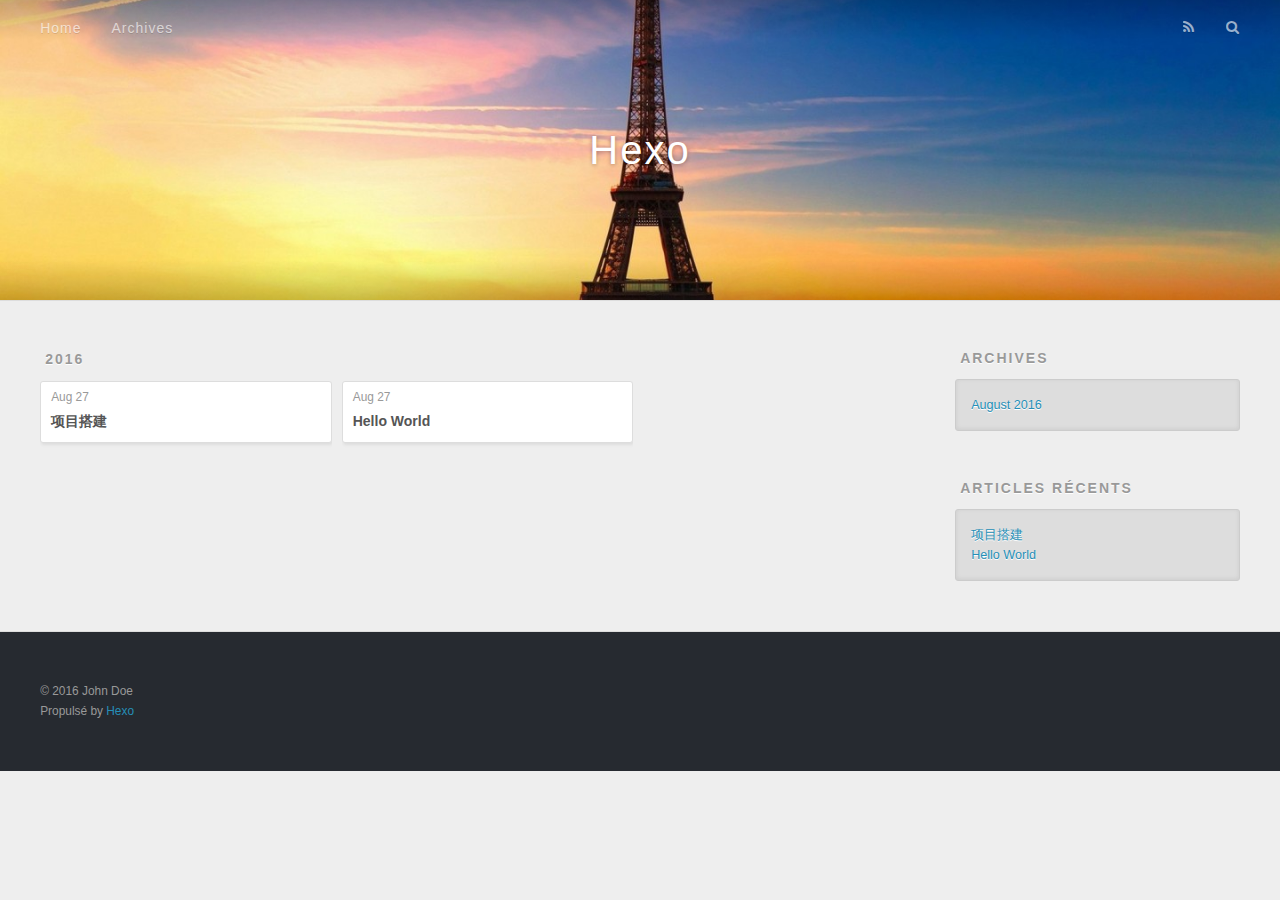
==== commit 7fb13c86: "Site updated: 2016-08-31 10:49:00" ====
--- a/archives/index.html
+++ b/archives/index.html
@@ -3,7 +3,7 @@
 <head>
   <meta charset="utf-8">
   
-  <title>Archieven | Hexo</title>
+  <title>Archives | Hexo</title>
   <meta name="viewport" content="width=device-width, initial-scale=1, maximum-scale=1">
   <meta property="og:type" content="website">
 <meta property="og:title" content="Hexo">
@@ -48,9 +48,9 @@
       </nav>
       <nav id="sub-nav">
         
-          <a id="nav-rss-link" class="nav-icon" href="/atom.xml" title="RSS Feed"></a>
+          <a id="nav-rss-link" class="nav-icon" href="/atom.xml" title="Flux RSS"></a>
         
-        <a id="nav-search-btn" class="nav-icon" title="Zoeken"></a>
+        <a id="nav-search-btn" class="nav-icon" title="Rechercher"></a>
       </nav>
       <div id="search-form-wrap">
         <form action="//google.com/search" method="get" accept-charset="UTF-8" class="search-form"><input type="search" name="q" results="0" class="search-form-input" placeholder="Search"><button type="submit" class="search-form-submit">&#xF002;</button><input type="hidden" name="sitesearch" value="http://yoursite.com"></form>
@@ -126,7 +126,7 @@
   
     
   <div class="widget-wrap">
-    <h3 class="widget-title">Archieven</h3>
+    <h3 class="widget-title">Archives</h3>
     <div class="widget">
       <ul class="archive-list"><li class="archive-list-item"><a class="archive-list-link" href="/archives/2016/08/">August 2016</a></li></ul>
     </div>
@@ -136,7 +136,7 @@
   
     
   <div class="widget-wrap">
-    <h3 class="widget-title">Recente berichten</h3>
+    <h3 class="widget-title">Articles récents</h3>
     <div class="widget">
       <ul>
         
@@ -161,7 +161,7 @@
   <div class="outer">
     <div id="footer-info" class="inner">
       &copy; 2016 John Doe<br>
-      Powered by <a href="http://hexo.io/" target="_blank">Hexo</a>
+      Propulsé by <a href="http://hexo.io/" target="_blank">Hexo</a>
     </div>
   </div>
 </footer>
